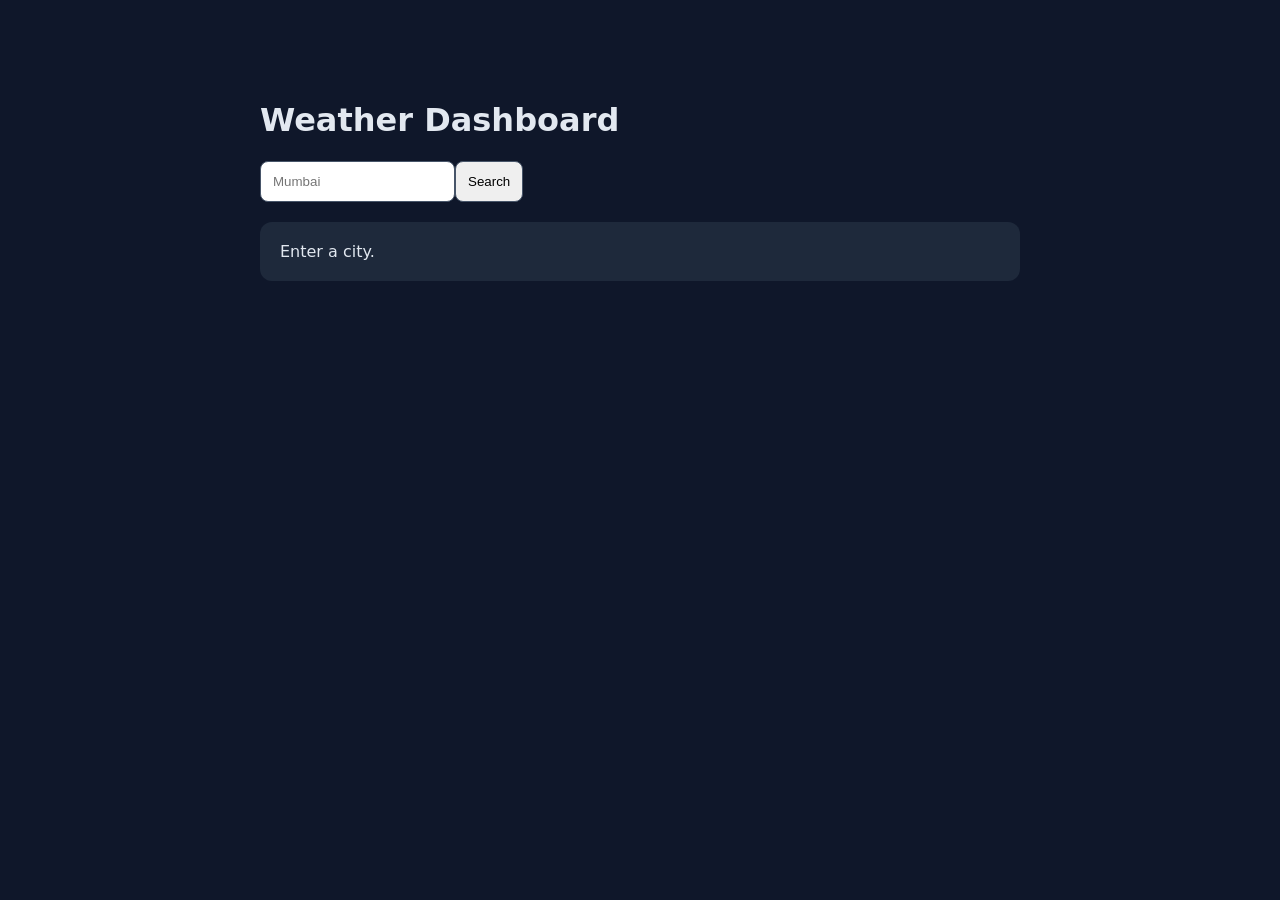
==== 01-weather-dashboard/index.html @ 88dd945a "Build JavaScript portfolio collection" ====
<!doctype html><html lang="en"><meta charset="UTF-8"><meta name="viewport" content="width=device-width,initial-scale=1"><title>Weather Dashboard</title><style>body{font:16px system-ui;max-width:760px;margin:60px auto;padding:20px;background:#0f172a;color:#e2e8f0}input,button{padding:12px;border-radius:8px;border:1px solid #475569}button{cursor:pointer}#out{margin-top:20px;padding:20px;border-radius:12px;background:#1e293b}</style><h1>Weather Dashboard</h1><input id="city" placeholder="Mumbai"><button onclick="go()">Search</button><div id="out">Enter a city.</div><script>async function go(){let c=city.value.trim();if(!c)return;out.textContent='Loading…';let g=await fetch(`https://geocoding-api.open-meteo.com/v1/search?name=${encodeURIComponent(c)}&count=1`).then(r=>r.json());if(!g.results?.[0])return out.textContent='City not found';let p=g.results[0],w=await fetch(`https://api.open-meteo.com/v1/forecast?latitude=${p.latitude}&longitude=${p.longitude}&current=temperature_2m,wind_speed_10m`).then(r=>r.json());out.innerHTML=`<b>${p.name}</b><br>Temperature: ${w.current.temperature_2m}°C<br>Wind: ${w.current.wind_speed_10m} km/h`}</script>
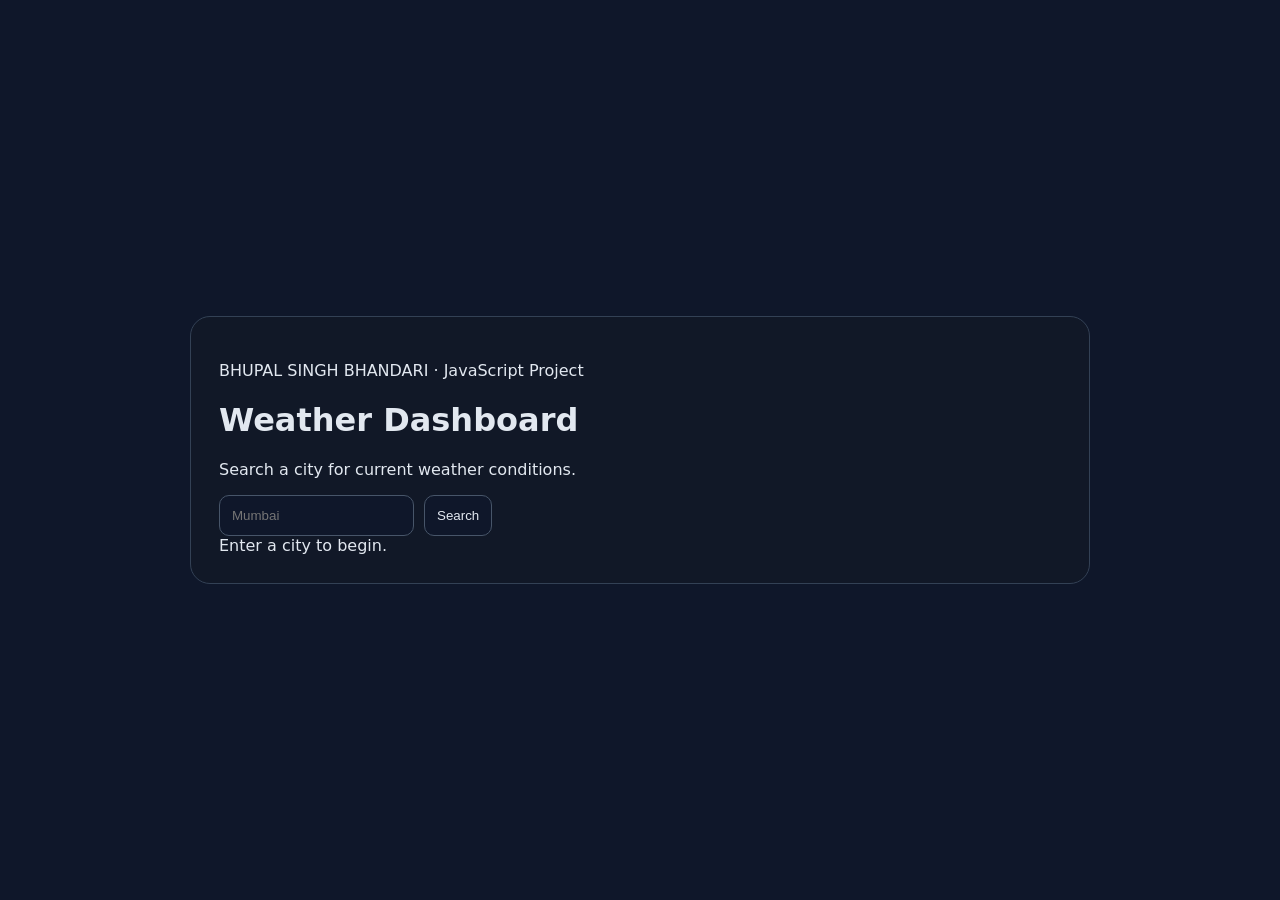
==== commit 01e50206: "Fix weather dashboard HTML structure" ====
--- a/01-weather-dashboard/index.html
+++ b/01-weather-dashboard/index.html
@@ -1 +1,22 @@
-<!doctype html><html lang="en"><meta charset="UTF-8"><meta name="viewport" content="width=device-width,initial-scale=1"><title>Weather Dashboard</title><style>body{font:16px system-ui;max-width:760px;margin:60px auto;padding:20px;background:#0f172a;color:#e2e8f0}input,button{padding:12px;border-radius:8px;border:1px solid #475569}button{cursor:pointer}#out{margin-top:20px;padding:20px;border-radius:12px;background:#1e293b}</style><h1>Weather Dashboard</h1><input id="city" placeholder="Mumbai"><button onclick="go()">Search</button><div id="out">Enter a city.</div><script>async function go(){let c=city.value.trim();if(!c)return;out.textContent='Loading…';let g=await fetch(`https://geocoding-api.open-meteo.com/v1/search?name=${encodeURIComponent(c)}&count=1`).then(r=>r.json());if(!g.results?.[0])return out.textContent='City not found';let p=g.results[0],w=await fetch(`https://api.open-meteo.com/v1/forecast?latitude=${p.latitude}&longitude=${p.longitude}&current=temperature_2m,wind_speed_10m`).then(r=>r.json());out.innerHTML=`<b>${p.name}</b><br>Temperature: ${w.current.temperature_2m}°C<br>Wind: ${w.current.wind_speed_10m} km/h`}</script>+<!doctype html>
+<html lang="en">
+<head>
+  <meta charset="utf-8">
+  <meta name="viewport" content="width=device-width,initial-scale=1">
+  <title>Weather Dashboard</title>
+  <link rel="stylesheet" href="style.css">
+</head>
+<body>
+  <main class="app">
+    <p>BHUPAL SINGH BHANDARI · JavaScript Project</p>
+    <h1>Weather Dashboard</h1>
+    <p>Search a city for current weather conditions.</p>
+    <div class="row">
+      <input id="city" placeholder="Mumbai" autocomplete="off" aria-label="City">
+      <button id="search" type="button">Search</button>
+    </div>
+    <div id="output" aria-live="polite">Enter a city to begin.</div>
+  </main>
+  <script src="script.js"></script>
+</body>
+</html>
--- a/01-weather-dashboard/style.css
+++ b/01-weather-dashboard/style.css
@@ -0,0 +1 @@
+*{box-sizing:border-box}body{margin:0;font-family:system-ui,sans-serif;background:#0f172a;color:#e2e8f0;min-height:100vh;display:grid;place-items:center;padding:24px}.app{width:min(900px,100%);background:#111827;border:1px solid #334155;border-radius:20px;padding:28px}input,button{padding:12px;border-radius:10px;border:1px solid #475569;background:#0f172a;color:inherit}button{cursor:pointer}.row{display:flex;gap:10px;flex-wrap:wrap}.weather{margin-top:20px;display:grid;grid-template-columns:repeat(4,1fr);gap:12px}.card{padding:18px;border:1px solid #334155;border-radius:14px;background:#1e293b}@media(max-width:650px){.weather{grid-template-columns:1fr 1fr}}
